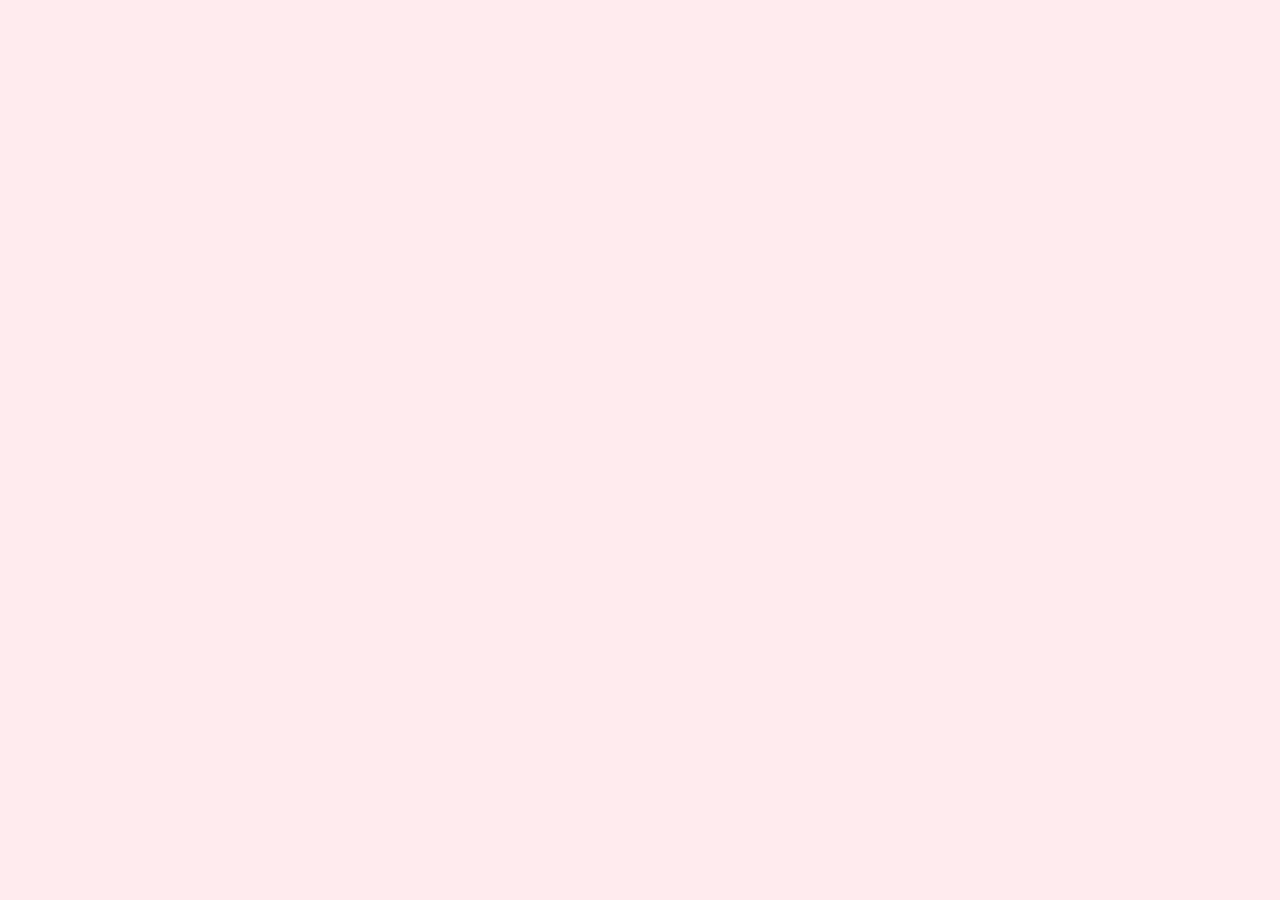
==== index.html @ 6df839b1 "Rename index (7).html to index.html" ====
<!DOCTYPE html>
<html lang="en">
<head>
    <meta charset="UTF-8">
    <meta name="viewport" content="width=device-width, initial-scale=1.0">
    <title>Happy 18th Birthday, Fatima Ezzahra!</title>
    <link rel="stylesheet" href="styles.css">
    <script defer src="script.js"></script>
</head>
<body>
    <div class="container">
        <div id="countdown"></div>
    </div>

    <div id="auth-section" class="hidden">
        <h1>Happy Birthday, Fatima Ezzahra! 🎉</h1>
        <h2>Answer these to unlock your surprise!</h2>
        <form id="auth-form">
            <label>Favorite food:</label>
            <input type="text" id="q1" required>
            
            <label>Dream job:</label>
            <input type="text" id="q2" required>
            
            <label>Favorite movie/TV show:</label>
            <input type="text" id="q3" required>
            
            <label>Biggest fear:</label>
            <input type="text" id="q4" required>
            
            <button type="submit">Unlock</button>
        </form>
        <p id="error-message" class="hidden">Incorrect answers! Try again.</p>
    </div>

    <div id="surprise-section" class="hidden">
        <h2>Congratulations, Fatima Ezzahra! 🎉</h2>
        <p>My love, you have unlocked your special gift! ❤️</p>
        <p>You can now claim your <strong>ring</strong> from me in person! 💍</p>
        <p>Happy 18th birthday, my love! I love you! 😘</p>
    </div>
</body>
</html>
---- styles.css ----
body {
    font-family: Arial, sans-serif;
    text-align: center;
    background-color: #ffebf0;
    color: #d63384;
    margin: 0;
    padding: 20px;
}

.container {
    margin-top: 50px;
}

#countdown {
    font-size: 2em;
    font-weight: bold;
    color: #ff3366;
}

.hidden {
    display: none;
}

#auth-section, #surprise-section {
    margin-top: 30px;
}

form {
    display: flex;
    flex-direction: column;
    align-items: center;
}

label {
    margin-top: 10px;
    font-weight: bold;
}

input {
    padding: 8px;
    margin: 5px;
    border: 1px solid #d63384;
    border-radius: 5px;
    text-align: center;
}

button {
    background-color: #ff3366;
    color: white;
    padding: 10px;
    border: none;
    cursor: pointer;
    border-radius: 5px;
    margin-top: 10px;
}

button:hover {
    background-color: #d63384;
}
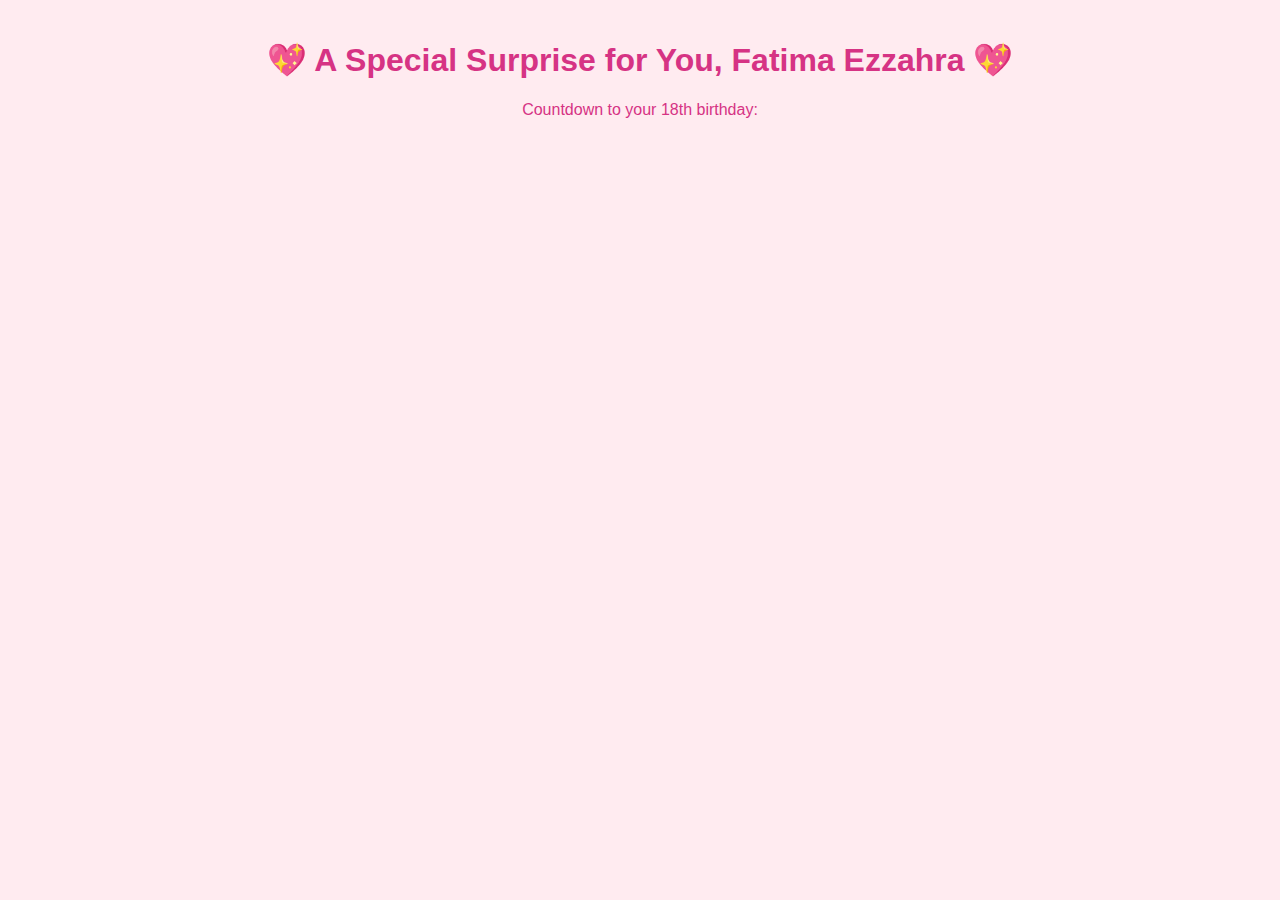
==== commit 1bd12b25: "Update index.html" ====
--- a/index.html
+++ b/index.html
@@ -3,41 +3,40 @@
 <head>
     <meta charset="UTF-8">
     <meta name="viewport" content="width=device-width, initial-scale=1.0">
-    <title>Happy 18th Birthday, Fatima Ezzahra!</title>
+    <title>Fatima Ezzahra's Surprise</title>
     <link rel="stylesheet" href="styles.css">
-    <script defer src="script.js"></script>
 </head>
 <body>
-    <div class="container">
-        <div id="countdown"></div>
+    <div class="romantic-container">
+        <div id="countdown-container">
+            <h1>💖 A Special Surprise for You, Fatima Ezzahra 💖</h1>
+            <p>Countdown to your 18th birthday:</p>
+            <div id="countdown"></div>
+        </div>
+        <div id="question-container" class="hidden">
+            <h2>Verify Your Identity</h2>
+            <p>Answer these questions to unlock your special surprise!</p>
+            <form id="security-form">
+                <label for="food">What is your favorite food?</label>
+                <input type="text" id="food" required placeholder="e.g. Lasagna">
+                
+                <label for="job">What is your dream job? (If you don’t have one, type "I don't have one")</label>
+                <input type="text" id="job" required placeholder="e.g. I don't have one">
+                
+                <label for="movie">What is your favorite movie or TV show?</label>
+                <input type="text" id="movie" required placeholder="e.g. Love at First Sight">
+                
+                <label for="fear">What is your biggest fear?</label>
+                <input type="text" id="fear" required placeholder="e.g. Hacharat">
+                
+                <button type="submit">Submit</button>
+            </form>
+        </div>
+        <div id="message-container" class="hidden">
+            <h2>Congratulations, Fatima Ezzahra! 🎉</h2>
+            <p>You have successfully answered all the questions! Your surprise is waiting for you. You can now claim your special gift 💍 from your love. ❤️</p>
+        </div>
     </div>
-
-    <div id="auth-section" class="hidden">
-        <h1>Happy Birthday, Fatima Ezzahra! 🎉</h1>
-        <h2>Answer these to unlock your surprise!</h2>
-        <form id="auth-form">
-            <label>Favorite food:</label>
-            <input type="text" id="q1" required>
-            
-            <label>Dream job:</label>
-            <input type="text" id="q2" required>
-            
-            <label>Favorite movie/TV show:</label>
-            <input type="text" id="q3" required>
-            
-            <label>Biggest fear:</label>
-            <input type="text" id="q4" required>
-            
-            <button type="submit">Unlock</button>
-        </form>
-        <p id="error-message" class="hidden">Incorrect answers! Try again.</p>
-    </div>
-
-    <div id="surprise-section" class="hidden">
-        <h2>Congratulations, Fatima Ezzahra! 🎉</h2>
-        <p>My love, you have unlocked your special gift! ❤️</p>
-        <p>You can now claim your <strong>ring</strong> from me in person! 💍</p>
-        <p>Happy 18th birthday, my love! I love you! 😘</p>
-    </div>
+    <script src="script.js"></script>
 </body>
 </html>
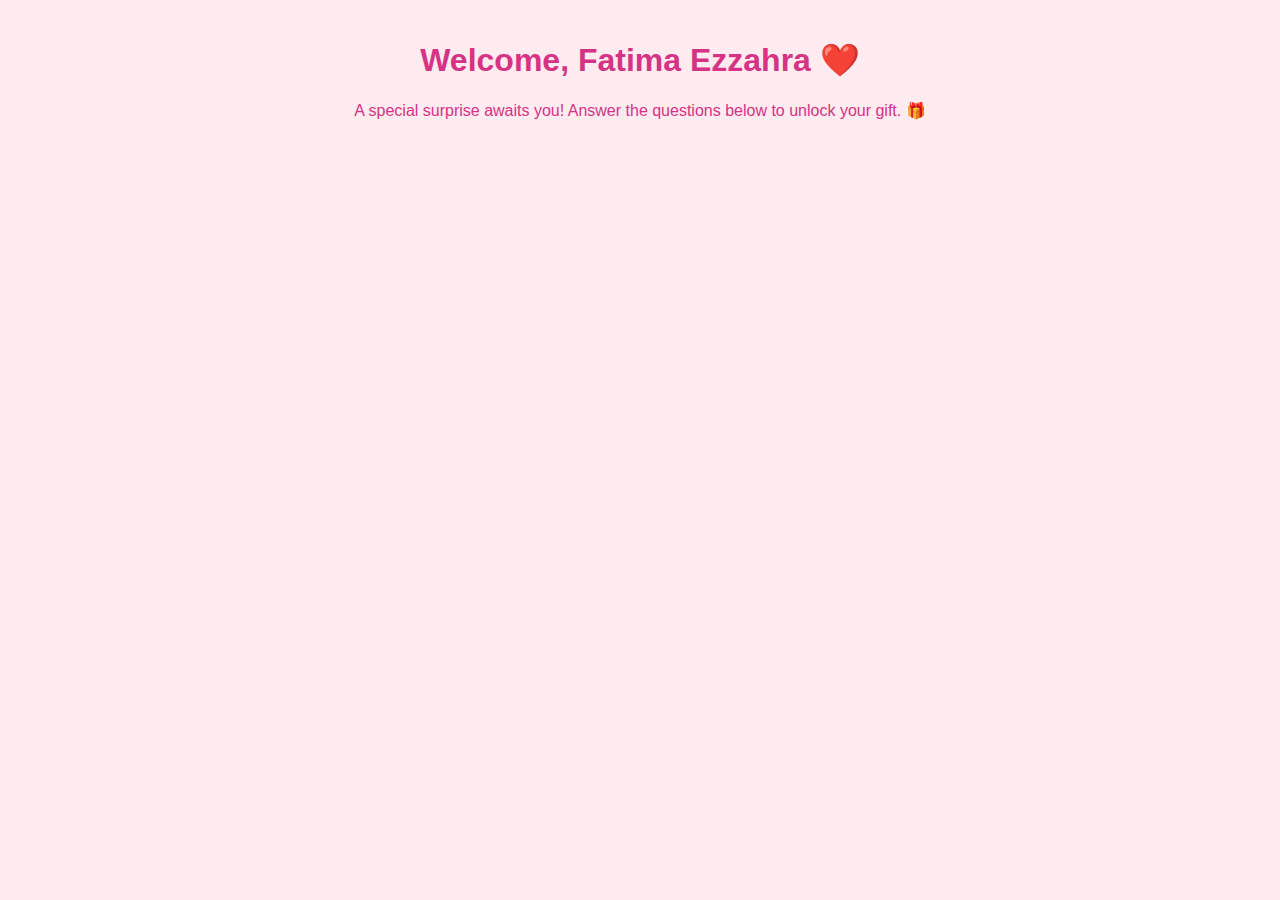
==== commit 98f1d4f7: "Update index.html" ====
--- a/index.html
+++ b/index.html
@@ -3,40 +3,36 @@
 <head>
     <meta charset="UTF-8">
     <meta name="viewport" content="width=device-width, initial-scale=1.0">
-    <title>Fatima Ezzahra's Surprise</title>
+    <title>Happy 18th Birthday, Fatima Ezzahra!</title>
     <link rel="stylesheet" href="styles.css">
+    <script defer src="script.js"></script>
 </head>
 <body>
     <div class="romantic-container">
-        <div id="countdown-container">
-            <h1>💖 A Special Surprise for You, Fatima Ezzahra 💖</h1>
-            <p>Countdown to your 18th birthday:</p>
-            <div id="countdown"></div>
+        <h1 class="fade-in">Welcome, Fatima Ezzahra ❤️</h1>
+        <p class="fade-in">A special surprise awaits you! Answer the questions below to unlock your gift. 🎁</p>
+        
+        <div id="question-section" class="hidden fade-in">
+            <label for="food">What is your favorite food?</label>
+            <input type="text" id="food" placeholder="e.g., Pizza">
+
+            <label for="job">What is your dream job? (If you don't have one, type 'I don't have one')</label>
+            <input type="text" id="job" placeholder="e.g., Doctor">
+
+            <label for="movie">What is your favorite movie or TV show?</label>
+            <input type="text" id="movie" placeholder="e.g., Love at First Sight">
+
+            <label for="fear">What is your biggest fear?</label>
+            <input type="text" id="fear" placeholder="e.g., Spiders">
+
+            <button onclick="checkAnswers()">Submit</button>
         </div>
-        <div id="question-container" class="hidden">
-            <h2>Verify Your Identity</h2>
-            <p>Answer these questions to unlock your special surprise!</p>
-            <form id="security-form">
-                <label for="food">What is your favorite food?</label>
-                <input type="text" id="food" required placeholder="e.g. Lasagna">
-                
-                <label for="job">What is your dream job? (If you don’t have one, type "I don't have one")</label>
-                <input type="text" id="job" required placeholder="e.g. I don't have one">
-                
-                <label for="movie">What is your favorite movie or TV show?</label>
-                <input type="text" id="movie" required placeholder="e.g. Love at First Sight">
-                
-                <label for="fear">What is your biggest fear?</label>
-                <input type="text" id="fear" required placeholder="e.g. Hacharat">
-                
-                <button type="submit">Submit</button>
-            </form>
-        </div>
-        <div id="message-container" class="hidden">
-            <h2>Congratulations, Fatima Ezzahra! 🎉</h2>
-            <p>You have successfully answered all the questions! Your surprise is waiting for you. You can now claim your special gift 💍 from your love. ❤️</p>
+        
+        <div id="message-section" class="hidden fade-in">
+            <h2>Congratulations, my love! 💕</h2>
+            <p>You have unlocked your gift! Your physical gift (a beautiful ring) is waiting for you. 💍</p>
+            <p>I love you endlessly! ❤️</p>
         </div>
     </div>
-    <script src="script.js"></script>
 </body>
 </html>
